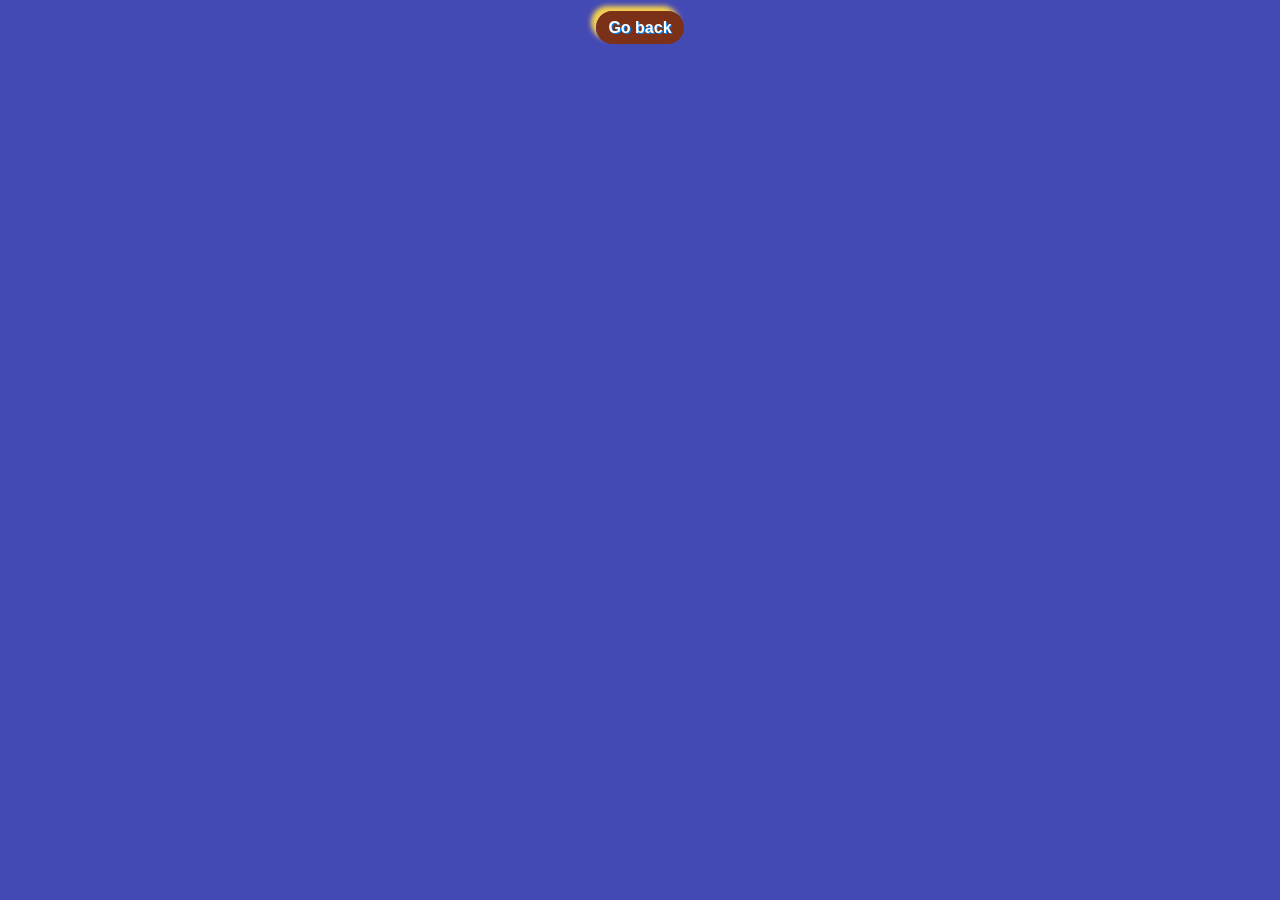
==== task-2.html @ fa81f0e4 "hw 7" ====
<!DOCTYPE html>
<html lang="en">
<head>
<meta charset="UTF-8" />
<meta http-equiv="X-UA-Compatible" content="IE=edge" />
<meta name="viewport" content="width=device-width, initial-scale=1.0" />
<title>Task 2</title>
<link rel="stylesheet" href="css/common.css" />
<style>
.item {
font-weight: 500;
}

.item:not(:last-child) {
margin-bottom: 8px;
}
</style>
</head>
<body>
<p><a href="index.html">Go back</a></p>

<ul id="ingredients"></ul>

<script src="./js/task-2.js" type="module"></script>
</body>
</html>
---- css/common.css ----
* {
    box-sizing: border-box;
  }
  
  body {
    
    text-align:center;
    margin: 16px;
    font-family: -apple-system, BlinkMacSystemFont, "Segoe UI", Roboto, Oxygen,
      Ubuntu, Cantarell, "Open Sans", "Helvetica Neue", sans-serif;
    -webkit-font-smoothing: antialiased;
    -moz-osx-font-smoothing: grayscale;
    background-color: #444ab4;
    color: #212121;
    line-height: 1.5;
  
   
  }
  
  
  
  input {
    padding: 8px;
    font: inherit;
  }
  
  button {
    padding: 8px 12px;
    cursor: pointer;
    width: 44px;
    height: 44px;
    border: none;
    border-radius: 50px;
    border-radius: 50px;
    background: #e0e0e0;
    box-shadow: inset 3px 3px 8px #8f8f8f, inset -3px -3px 8px #ffffff;
    transform: all 250ms linear;
  }
  
  button.change-color {
    width: 88px;
    height: 88px;
    border: none;
    background-color: transparent;
  }
  
  button[data-create],
  button[data-destroy] {
    width: 88px;
    height: 40px;
    border: 15px;
  }
  
  span {
    margin: 0 15px;
  }
  
  button:active {
    position: relative;
    top: 3px;
  }
  
  ul {
    list-style: none;
  }
  
  .gallery {
    display: flex;
    align-items: center;
    justify-content: center;
    margin-top: 50px;
    flex-basis: calc((100% - 60px) / 3);
  }
  
  .gallery > li {
    position: relative;
    display: inline-block;
    width: 300px;
    height: 250px;
    overflow: hidden;
    transition: all 250ms ease-in;
    transform: scale(1);
    box-shadow: 0px 1px 3px rgba(0, 0, 0, 0.12), 0px 1px 1px rgba(0, 0, 0, 0.14),
      0px 2px 1px rgba(0, 0, 0, 0.2);
    border-radius: 0 0 4px 4px;
  }
  
  .gallery > li:not(:last-child) {
    margin-right: 10px;
  }
  .gallery > li:hover {
    z-index: 2;
    box-shadow: 20px 20px 60px #d9d9d9, -20px -20px 60px #ffffff;
    transition: all 250ms ease-in;
    transform: scale(1.4);
  }
  
  img {
    position: absolute;
    top: 0;
    bottom: 0;
    display: block;
    width: 100%;
    height: 100%;
    object-fit: cover;
    object-position: center;
  }
  
  li {
    margin-bottom: 50px;
  }
  
  a {
    margin-bottom: 20px;
    text-decoration: none;
  
    max-width: 150px;
    padding: 8px 12px;
  
    border: 0;
    outline: 0;
    border-radius: 320px;
  
    text-shadow: 1px 1px 0 #0586f9;
  
    font-size: 16px;
    font: inherit;
    font-weight: bold;
  
    color: #ffffff;
    background-color: #7a3117;
    box-shadow: -5px -5px 5px #f8d24e;
    transition: all 0.2s ease-in-out;
    cursor: pointer;
  }
  
  a:hover {
    box-shadow: -2px -2px 5px #fff, 2px 2px 5px #babecc;
  }
  
  a:active {
    box-shadow: inset 1px 1px 2px #babecc, inset -1px -1px 2px #fff;
  }
  
  input[type="range"] {
    background-color: transparent;
    border-radius: 0.75em;
    box-shadow: -0.1em -0.1em 0.1em #979baa inset, 0.1em 0.1em 0.1em #ffffff inset;
    cursor: pointer;
    transform: rotate(360deg);
    height: 1.5em;
    width: 10em;
    -webkit-appearance: none;
    -moz-appearance: none;
    appearance: none;
  }
  input[type="range"]:focus {
    outline: transparent;
  }
  
  span.abracadabra#text {
    font-size: 50px;
    text-align: center;
    color: #d5e1f0d0;
    filter: drop-shadow(3px 3px 2px #a3b1c6) drop-shadow(-3px -3px 2px #ffffff);
  }
  
  .login-form {
    margin: 0 auto;
    padding: 3rem;
    gap: 3rem;
    height: 600px;
  
    background-color: #232931;
    border-radius: 1.5rem;
  
    box-shadow: -10px -10px 10px #2a353c, 10px 10px 10px #1c1e27;
  
    background-color: transparent;
  }
  
  .login-form input {
    background-color: #5488cd;
    border-radius: 1.5rem;
    border: none;
    padding: 2rem 2.25rem;
    height: 58px;
    font-family: inherit;
    font-size: 1.25rem;
    outline: none;
    color: #4ecca3;
  
    box-shadow: inset -5px -5px 12px #2a353c, inset 5px 5px 12px #1c1e27;
  }
  
  .login-form button {
    height: 58px;
    border: none;
    font-size: 1.25rem;
    color: #4ecca3;
    font-family: inherit;
    border-radius: 1.5rem;
    box-shadow: -5px -5px 15px #2a353c, 5px 5px 15px #1c1e27;
    background: transparent;
    transition: box-shadow 300ms ease;
    cursor: pointer;
    outline: none;
    align-self: flex-end;
  }
  
  .login-form button:hover {
    box-shadow: -10px -10px 12px #2a353c, 10px 10px 12px #1c1e27;
  }
  
  .login-form button:focus-within {
    box-shadow: inset -10px -10px 12px #2a353c, inset 10px 10px 12px #1c1e27;
  }
  
  #controls {
    display: flex;
    align-items: center;
    justify-content: center;
  }
  
  [type="number"] {
    margin-right: 20px;
    border: none;
    outline: none;
    width: 100px;
    height: 54px;
    text-align: center;
    padding-top: 10px;
    border-radius: 5px;
    box-shadow: 12px 12px 16px 0 rgb(0 0 0 / 25%),
      -8px -8px 12px 0 rgb(255 255 255 / 30%);
    background: linear-gradient(
      -45deg,
      rgba(0, 0, 0, 0.22),
      rgba(255, 255, 255, 0.25)
    );
  }
  
  [type="button"] {
    margin-right: 10px;
  }
  
  #font-size-control,
  #validation-input,
  #name-input {
    display: block;
    margin-right: auto;
    margin-left: auto;
  }
  
  #validation-input {
    padding: 16px;
    width: 250px;
  
    border: 0;
    outline: 0;
    border-radius: 32px;
  
    background-color: #ebecf0;
    box-shadow: inset 2px 2px 5px #babecc, inset -5px -5px 10px #fff;
  
    transition: all 0.2s ease-in-out;
    appearance: none;
    -webkit-appearance: none;
  
    font-family: "Montserrat", sans-serif;
    font-size: 16px;
    letter-spacing: -0.2px;
    color: #f7751d;
    text-shadow: 1px 1px 0 #fff;
  }
  #validation-input:focus {
    box-shadow: inset 1px 1px 2px #babecc, inset -1px -1px 2px #fff;
  }
  
  #validation-input::placeholder {
    color: #000000;
  }
  
  #counter {
    display: flex;
    align-items: center;
    justify-content: center;
  }
  #value {
    margin-right: 20px;
    margin-left: 10px;
  }
  h1,
  #text,
  #name-output {
    text-align: center;
    color: #babecc;
    text-shadow: 1px 1px 1px #fff;
  }
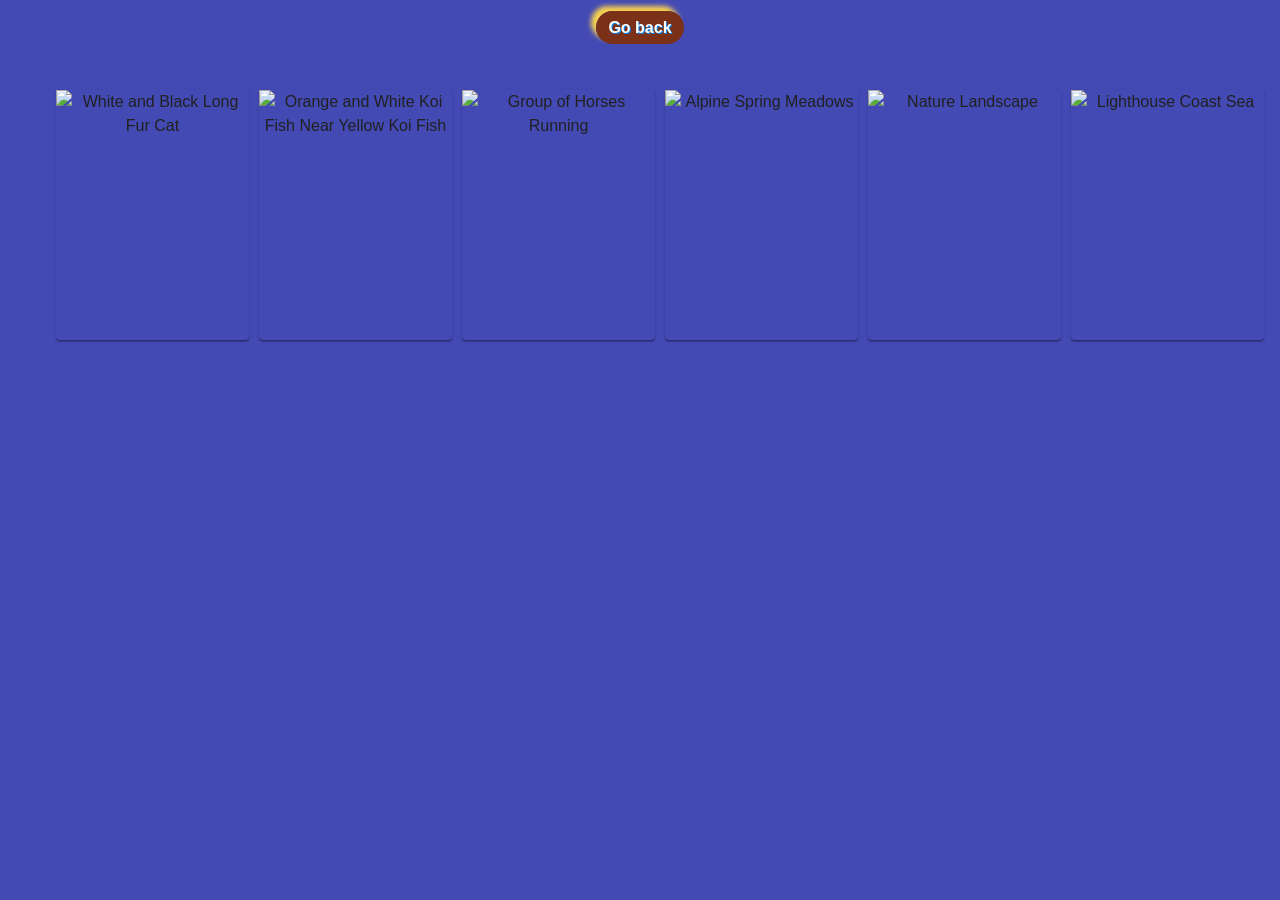
==== commit da5cd9e2: "hw/7 fix2,3,4,5,6" ====
--- a/task-2.html
+++ b/task-2.html
@@ -17,7 +17,9 @@
 </style>
 </head>
 <body>
-<p><a href="index.html">Go back</a></p>
+    <p><a href="index.html">Go back</a></p>
+    <ul class="gallery"></ul>
+
 
 <ul id="ingredients"></ul>
 
